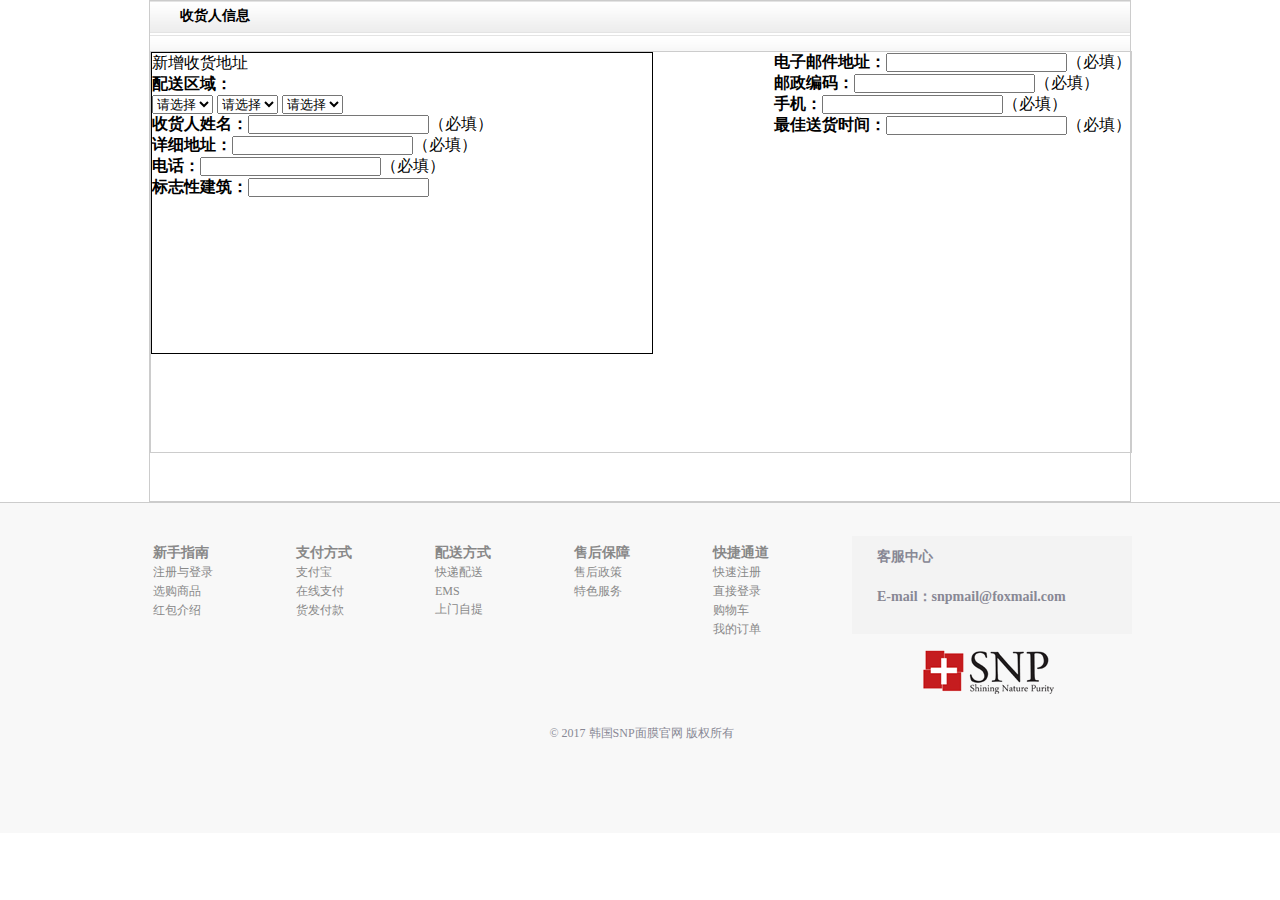
==== html/address.html @ 7f428b07 "大部分完成" ====
<!DOCTYPE html>
<html>
	<head>
		<meta charset="UTF-8">
		<title></title>
	<link rel="stylesheet" type="text/css" href="../css/header.css"/>
	<link rel="stylesheet" type="text/css" href="../css/address.css"/>
	<link rel="stylesheet" type="text/css" href="../css/footer.css"/>
	</head>
	<body>
		<div class="_header">
			
		</div>
		<div id="add_middle">
			<div class="add_main">
				<p><b>收货人信息</b></p>
				<div class="dizhi">
					<div class="fa">
					<p>新增收货地址</p>
				<p><b>配送区域：</b></p>
				<select class="province">
					<option value="-1">请选择</option>
				</select>
				<select class="city">
					<option value="-1">请选择</option>
				</select>
				<select class="district">
					<option value="-1">请选择</option>
				</select>
		
				<p><b>收货人姓名：</b><input type="text">（必填）</p>
			<p><b>详细地址：</b><input type="text">（必填）</p>
			<p><b>电话：</b><input type="text">（必填）</p>
			<p><b>标志性建筑：</b><input type="text"></p>	
		 </div>
			<div class="em">
			<p><b>电子邮件地址：</b><input type="text" name="" id="" value="" />（必填）</p>
			<p><b>邮政编码：</b><input type="text" name="" id="" value="" />（必填）</p>	
			<p><b>手机：</b><input type="text" name="" id="" value="" />（必填）</p>	
			<p><b>最佳送货时间：</b><input type="text" name="" id="" value="" />（必填）</p>	
			
			</div>
			</div>
			
			
		</div>
		</div>
		<div class="_footer">
			
		</div>
		<script src="../js/requirejs/require.js" data-main = "../js/address"></script>
	</body>
</html>
---- css/header.css ----
*{
	margin: 0;
	padding: 0;
}
html,body{
	height: 100%;
	min-width: 980px;
}
/*头部样式********************************************************************************/
.header{
	width:100%;	
	height: 110px;
	background: url(../img/未标题-1.png);
	
}
.main{
	height: 100%;
	width: 980px;
	margin: 0 auto ;
}
.header .header_moddle{
	height: 44px;
}
.header .senced{
	height: 40px;
	position: relative;
}
 .nav{
	width: 198px;
	height: 251px;
	border: 2px solid;
	position: absolute; 
	top:32px;
	background: #FFFFFF;
	border-radius:0 0 5px 5px;
	display: none;
	z-index: 999;
}
 .nav p:nth-child(1){
	background: #464646;
	text-align: center;
	font-size: 15px;
	height: 21px;
	border-radius:5px ;
	color: #FFFFFF;
	width: 200px;
	height: 21px;
	border: 1px solid red;
}

.nav ul{
	width: 190px;
	height: 251px;
	margin: 3px 0 0 5px;
}
.nav ul li{
	width: 190px;
	list-style: none;
	border-bottom:1px solid #eee ;
    line-height: 20px;
    height: 34px;
    border-radius: 5px;
}
 .nav ul li:nth-child(7) a{
	margin: 0 0 0 105px;
}
 .nav ul li:hover{
	background: #464646;
	
}
 .nav ul li:hover a{
	color: #FFFFFF;
}
.nav ul li a{
	text-decoration: none;
	    margin: 0 0 0 15px;
	    line-height: 38px;
	    color: #444444;
	    font-size: 13px;
}
.header .senced p{
    background: #f0f0f0;
    text-align: center;
    font-size: 15px;
    height: 21px;
    border-radius: 5px 5px 0 0;
    color: #FFFFFF;
    width: 202px;
    float: left;
    margin: 8px 0 0 0;
    padding: 2px 0px 1px 0px;
    font-size: 12px;
    color: black;
}
.header .senced .chufa{
	width: 202px;
    height: 21px;
    border: 1px solid;
    position: absolute;
    top: 10px;
    display: none;
}
.header .senced .wen{
	background:#656565;
	color: white;
}
.header .senced .u3{
	height: 40px;
	width: 440px;
	margin: 0 0 0 221px;
}
.header .senced .u3 li{
	float: left;
	list-style: none;
    padding: 5px 0px 0 20px;
}
.header .senced .u3 li a{
	text-decoration: none;
	color:#888895 ;
	font-size: 14px;
}
.header .senced .u3 li:nth-child(1) a{
	color: #000000;
}
.header .senced .u3 li a:hover{
	color: #fd6600;
}

.header .u1{
	list-style: none;
    margin-left: 230px;
    height: 30px;
}

.header .u1 li{
	float: left;
	margin: 5px 5px 0 5px;
}
.header .u1 li a{
	text-decoration: none;
	color: #999999;
	font-size: 12px;
}
.header .u1 li a:hover{
	color: #fd6600;
}
.header .u1 li span{
	background: url(../img/SNP_SNP面膜_韩国SNP面膜官网_03.png)no-repeat right;
	display: inline-block;
	width: 10px;
	height: 10px;
}
.logo {
	width: 150px;
	height: 42px;
	float: left;
}
@keyframes jj{
	50%{transform: scale(0.8);}
	100%{transform: scale(1);}
}
.logo:hover{
	animation: jj 1s linear forwards;
}
.logo h1 a span{
	display: none;
}
.logo h1 a{
	display: block;
	height: 42px;
	background: url(../img/logo.gif)no-repeat center center;
}
.seacrh{
	width: 500px;
	height: 42px;
	box-shadow:0 0 4px 2px #999 inset;
	border-radius:10px ;
	margin: 0 0 0 70px;
	float: left;
}
.seacrh input{
	width: 420px;
	height: 30px;
	border:none;
	outline: none;
	font-size: 18px;
	margin-left:10px;
	border-radius:10px ;
	margin-top:6px ;
}
.seacrh button{
	width: 60px;
	height: 30px;
	background: #7e7e7e;
	border-radius:5px ;
	border: none;
	color: #fff;
	outline: none;
	cursor: pointer;
	margin-right: 3px;
}
.header .u2{
	width: 175px;
	height: 30px;
	float: right;
	line-height: 35px;
}
.header .gw{
	position: absolute;
    top: 60px;
    right: 48px;
    width: 300px;
    height: 100px;
    background: white;
    border-top: 3px solid #0F0F0F;
    line-height: 100px;
    text-align: center;
}
.header .u2 li{
	float: left;
	list-style: none;
	padding: 0 5px;
	font-size: 12px;
}
.header .u2 li a{
	text-decoration: none;
	color: #888895;
	display: block;
}
.header .u2 li a:hover{
	color: #fd6600;
}
.header .u2 li:nth-child(3) span{
	background: url(../img/bag.gif)no-repeat center center;
	display: inline-block;
	width: 25px;
	height: 30px;
	text-align: center;
	color: #FFFFFF;
}
---- css/address.css ----
.add_main{
	width: 980px;
	height: 500px;
	border: 1px solid #CCCCCC;
	margin: 0 auto;
}
.add_main>p{
	width: 980px;
	height: 50px;
	font-size: 14px;
	line-height: 30px;
	background: url(../img/bang.png);
}
.add_main>p>b{
	margin: 0 0 0 30px;
}
.dizhi{
	width: 980px;
	height: 400px;
	border: 1px solid #CCCCCC;
}
.dizhi .fa{
	float: left;
	width: 500px;
	height: 300px;
	border: 1px solid;
}
.dizhi .em{
	float: right;
}
.dizhi p{
	margin: 0 0 0 0;
}
---- css/footer.css ----
*{
	margin: 0;
	padding: 0;
}
html,body{
	height: 100%;
	min-width: 980px;
}
/*尾部样式********************************************************************************/
.footer{
    background: #f8f8f8;
    height: 330px;
    border-top: 1px solid #cccccc;
}
.footer .main{
	height: 100%;
	width: 980px;
	margin: 0 auto;
}
.footer .top{
	width: 982px;
	height: 200px;
}
.footer .left{
	width: 700px;
	height: 140px;
	float: left;
}
.footer .left>ul{
	list-style: none;
	float: left;
    margin: 40px 80px 0px 3px;
}
.footer .left ul li a{
	text-decoration: none;
	color: #888888;
	font-size: 12px;
}
.footer .left ul li a:hover{
	border-bottom: 1px solid;
}
.footer .right{
	width: 282px;
	height: 200px;
	float: right;
}
.footer .right .eamle{
	float: right;
	width: 255px;
	height: 98px;
	background: #f3f3f3;
    color: #888895;
    font-size: 12px;
    line-height: 40px;
    margin: 33px 0 0 0;
    padding: 0px 0px 0px 25px;
    float: right;
}
.footer .right .smlogo{
	width: 165px;
	height: 65px;
	margin: 134px 0 0 51px;
	background: url(../img/logo.gif)no-repeat center center;
}
.footer .bottom{
	width: 983px;
	height: 130px;
	text-align: center;
	line-height: 60px;
	color: #888895;
	font-size: 12px;
}
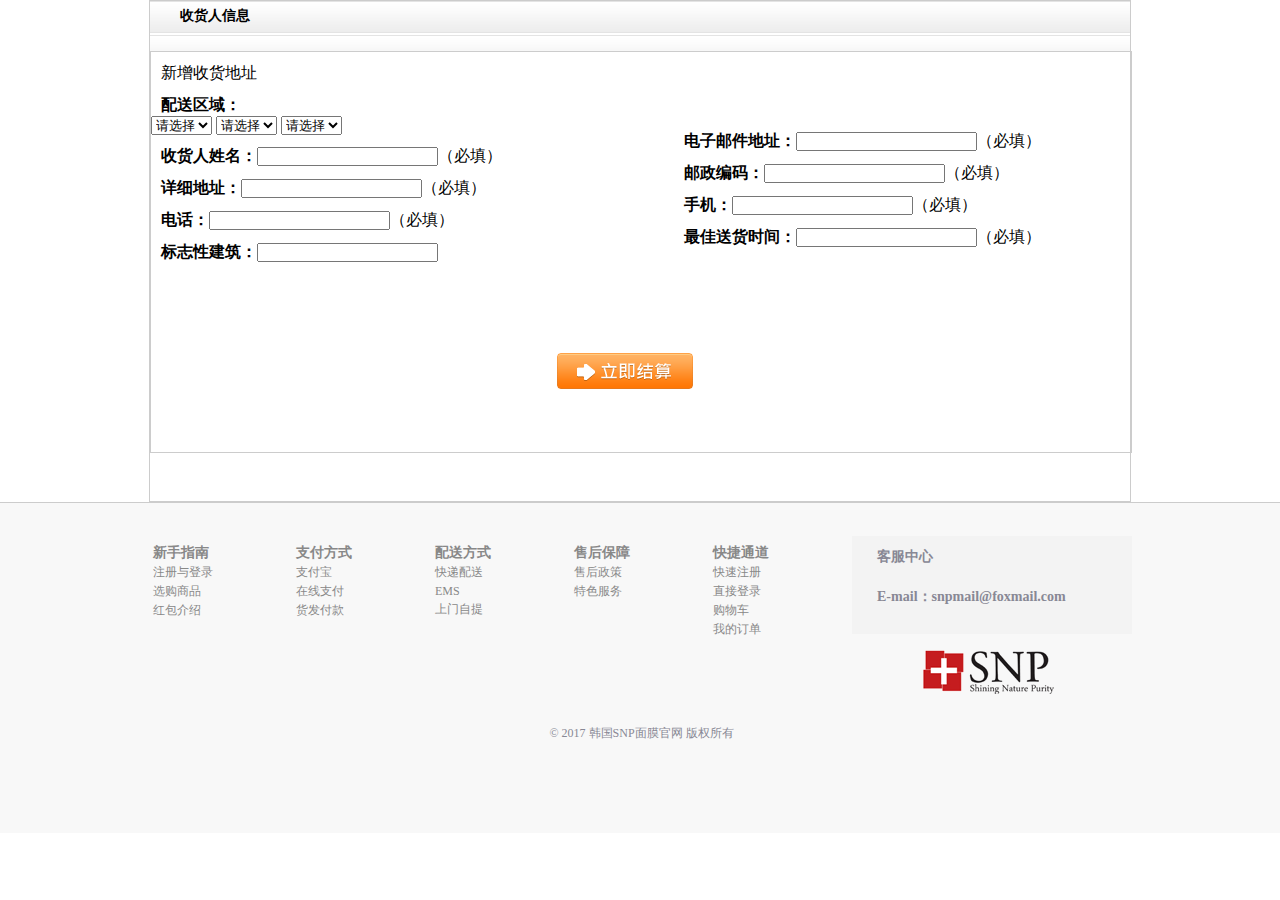
==== commit 82a1ac34: "完成" ====
--- a/html/address.html
+++ b/html/address.html
@@ -2,7 +2,6 @@
 <html>
 	<head>
 		<meta charset="UTF-8">
-		<title></title>
 	<link rel="stylesheet" type="text/css" href="../css/header.css"/>
 	<link rel="stylesheet" type="text/css" href="../css/address.css"/>
 	<link rel="stylesheet" type="text/css" href="../css/footer.css"/>
@@ -40,8 +39,17 @@
 			<p><b>最佳送货时间：</b><input type="text" name="" id="" value="" />（必填）</p>	
 			
 			</div>
+			<a href="javascript:void(0)"  class="mai"><img src="../img/ljjs.png"/></a>
 			</div>
-			
+			<div class="mo">
+				<div class="success">
+				<p><b>支付成功。。。。。</b></p>
+				<p><img src="../img/gantanhao.png"/></p>
+				  <a href="../html/car.html" class="js"></a>
+				  <a href="/SNP/html/particulars.html">继续浏览商品</a>
+				 <p class="close"></p> 
+				</div>
+			</div>
 			
 		</div>
 		</div>
--- a/css/address.css
+++ b/css/address.css
@@ -23,11 +23,52 @@
 	float: left;
 	width: 500px;
 	height: 300px;
-	border: 1px solid;
 }
 .dizhi .em{
 	float: right;
+	margin: 68px 90px 0px 0px;
 }
 .dizhi p{
-	margin: 0 0 0 0;
+  margin: 11px 0 0 10px
 }
+.dizhi .mai{
+	display: block;
+    width: 100px;
+    margin: 21px 0 0 405px;
+    height: 50px;
+}
+.mo{
+	width: 100%;
+	height: 2000px;
+	background: white;
+	position: absolute;
+	top: 0;
+	opacity: 0.7;
+	display: none;
+}
+.success{
+	width: 400px;
+    height: 120px;
+    border: 10px solid #C0C0C0;
+    position: absolute;
+    top: 0;
+    left: 0;
+    bottom: 0;
+    right: 0;
+    margin: 276px 0 0 262px;;
+    opacity: 1;
+    display: none;
+}
+.success a{
+	text-decoration: none;
+	color: black;
+}
+.success p:nth-child(2){
+	margin: 19px 0 0 15px ;
+}
+.success p:nth-child(1){
+	margin: 25px 0 0 5px;
+    width: 328px;
+    font-size: 14px;
+    float: right;
+}